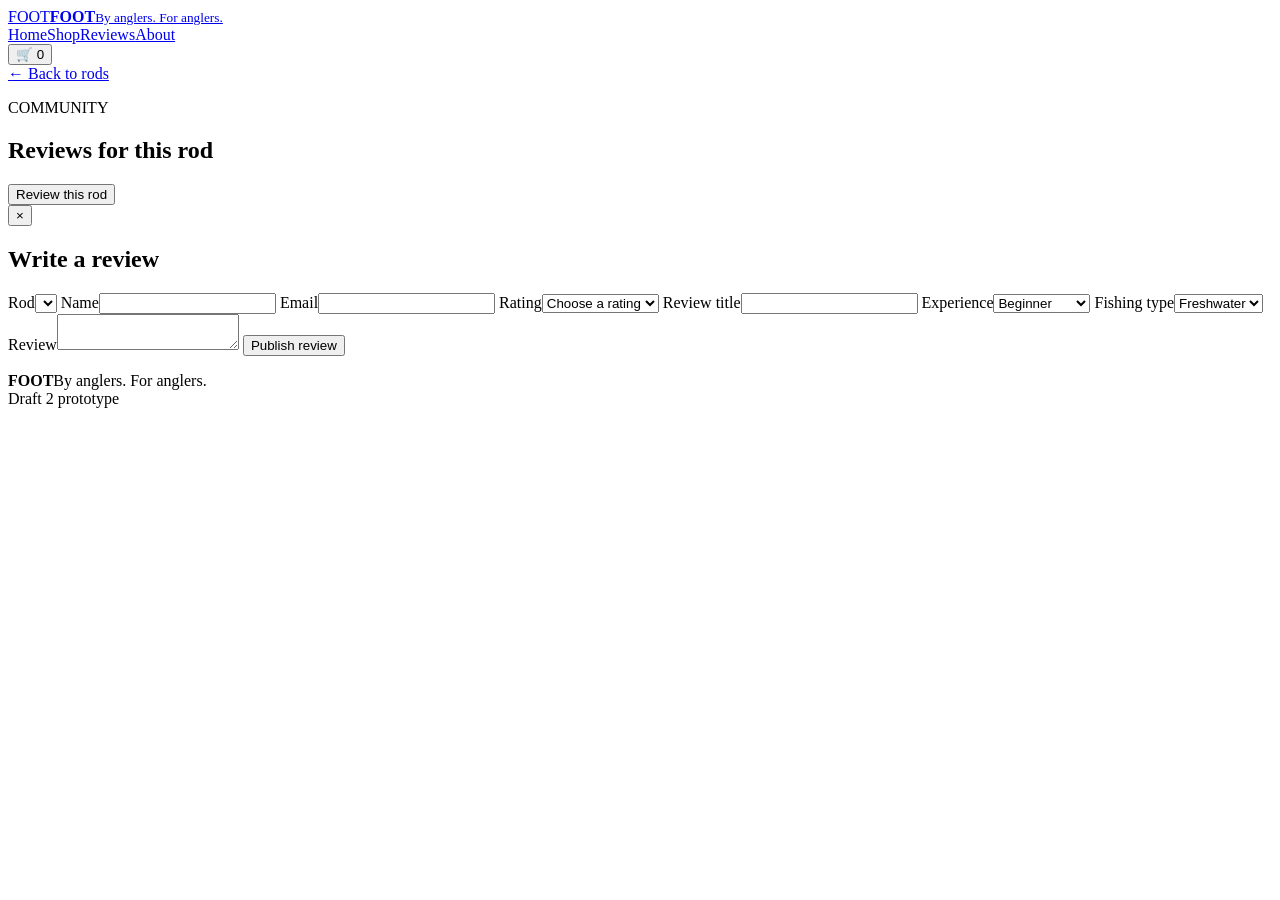
==== product.html @ 67516dcf "Add product.html for product details and reviews" ====
<!doctype html>
<html lang="en">
<head>
  <meta charset="utf-8">
  <meta name="viewport" content="width=device-width,initial-scale=1">
  <title>FOOT Product</title>
  <meta name="description" content="FOOT product page — product details, FOOT notes and angler reviews.">
  <link rel="stylesheet" href="styles.css">
</head>
<body>
<header class="site-header"><div class="container nav-wrap">
  <a class="brand" href="index.html"><span class="brand-mark">FOOT</span><span class="brand-copy"><strong>FOOT</strong><small>By anglers. For anglers.</small></span></a>
  <nav class="nav"><a href="index.html">Home</a><a href="index.html#shop">Shop</a><a href="index.html#reviews">Reviews</a><a href="index.html#about">About</a></nav>
  <button class="cart-button" id="cart-button" type="button">🛒 <span id="cart-count">0</span></button>
</div></header>

<main class="product-page"><div class="container">
  <a class="back-link" href="index.html#shop">← Back to rods</a>
  <div id="product-details" class="product-detail-grid"></div>

  <section class="product-reviews-section" id="product-reviews">
    <div class="section-heading"><div><p class="eyebrow">COMMUNITY</p><h2>Reviews for this rod</h2></div><button class="btn primary" id="product-review-button" type="button">Review this rod</button></div>
    <div id="product-review-summary"></div>
    <div id="product-review-list" class="review-list"></div>
  </section>
</div></main>

<div class="modal hidden" id="review-modal" role="dialog" aria-modal="true" aria-labelledby="review-modal-title">
  <div class="modal-background" data-close-modal></div>
  <div class="modal-box">
    <button class="modal-close" data-close-modal type="button" aria-label="Close">×</button>
    <h2 id="review-modal-title">Write a review</h2>
    <form id="review-form">
      <label for="review-product">Rod</label><select id="review-product" required></select>
      <label for="review-name">Name</label><input id="review-name" maxlength="60" required>
      <label for="review-email">Email</label><input id="review-email" type="email" required>
      <label for="review-rating">Rating</label><select id="review-rating" required><option value="">Choose a rating</option><option value="5">★★★★★ 5</option><option value="4">★★★★☆ 4</option><option value="3">★★★☆☆ 3</option><option value="2">★★☆☆☆ 2</option><option value="1">★☆☆☆☆ 1</option></select>
      <label for="review-title">Review title</label><input id="review-title" maxlength="80" required>
      <label for="review-experience">Experience</label><select id="review-experience" required><option>Beginner</option><option>Intermediate</option><option>Pro</option></select>
      <label for="review-type">Fishing type</label><select id="review-type" required><option>Freshwater</option><option>Saltwater</option><option>Both</option></select>
      <label for="review-body">Review</label><textarea id="review-body" maxlength="1200" required></textarea>
      <button class="btn primary full" type="submit">Publish review</button>
      <p class="form-message" id="review-message"></p>
    </form>
  </div>
</div>

<footer class="footer"><div class="container footer-content"><div><strong>FOOT</strong><span>By anglers. For anglers.</span></div><div>Draft 2 prototype</div></div></footer>
<script src="products.js"></script><script src="app.js"></script>
</body>
</html>
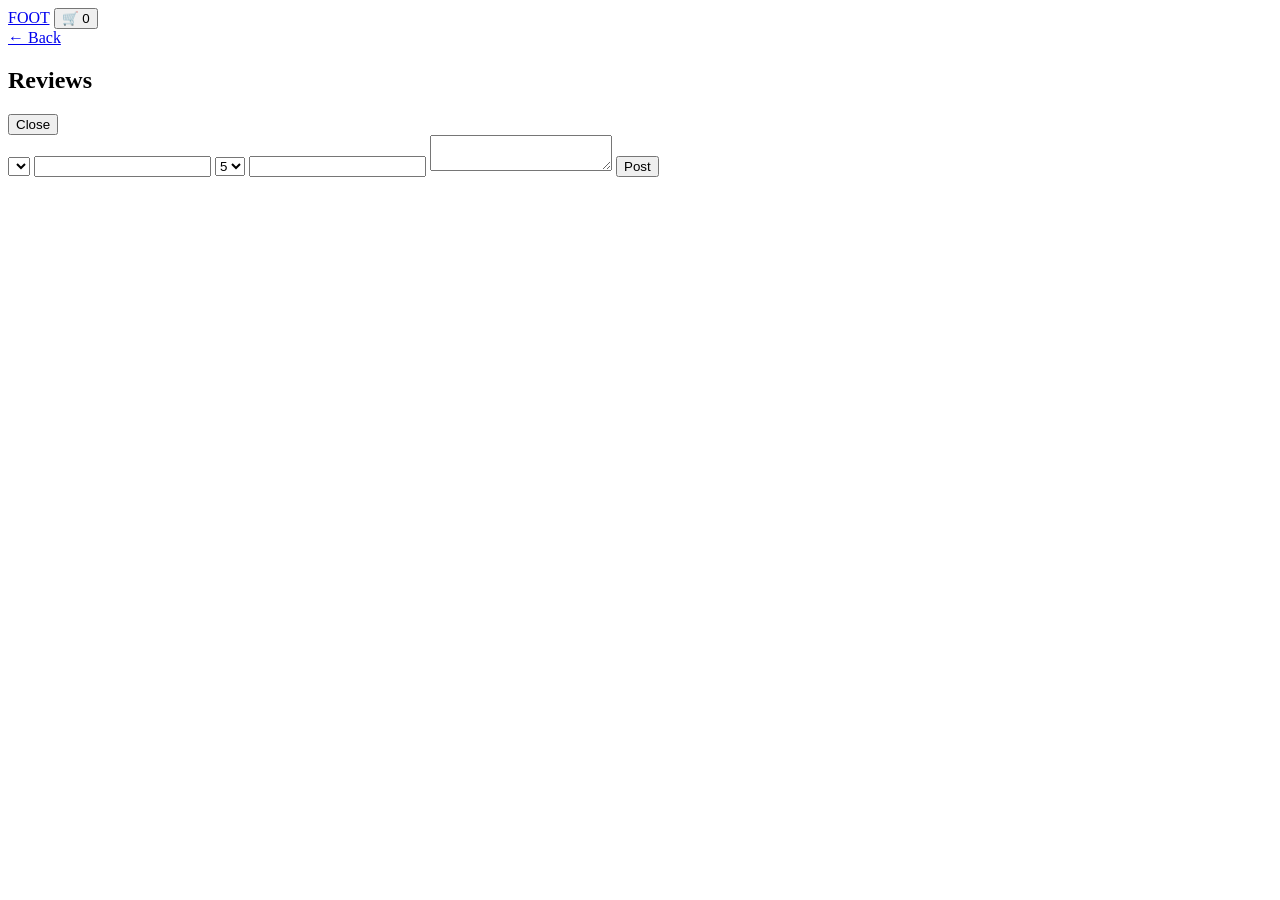
==== commit 265b4f5f: "Update product.html" ====
--- a/product.html
+++ b/product.html
@@ -1,51 +1,50 @@
 <!doctype html>
-<html lang="en">
+<html>
 <head>
   <meta charset="utf-8">
   <meta name="viewport" content="width=device-width,initial-scale=1">
   <title>FOOT Product</title>
-  <meta name="description" content="FOOT product page — product details, FOOT notes and angler reviews.">
   <link rel="stylesheet" href="styles.css">
 </head>
 <body>
-<header class="site-header"><div class="container nav-wrap">
-  <a class="brand" href="index.html"><span class="brand-mark">FOOT</span><span class="brand-copy"><strong>FOOT</strong><small>By anglers. For anglers.</small></span></a>
-  <nav class="nav"><a href="index.html">Home</a><a href="index.html#shop">Shop</a><a href="index.html#reviews">Reviews</a><a href="index.html#about">About</a></nav>
-  <button class="cart-button" id="cart-button" type="button">🛒 <span id="cart-count">0</span></button>
-</div></header>
 
-<main class="product-page"><div class="container">
-  <a class="back-link" href="index.html#shop">← Back to rods</a>
-  <div id="product-details" class="product-detail-grid"></div>
+<header class="site-header">
+  <div class="container nav-wrap">
+    <a href="index.html" class="brand">FOOT</a>
+    <button id="cart-button">🛒 <span id="cart-count">0</span></button>
+  </div>
+</header>
 
-  <section class="product-reviews-section" id="product-reviews">
-    <div class="section-heading"><div><p class="eyebrow">COMMUNITY</p><h2>Reviews for this rod</h2></div><button class="btn primary" id="product-review-button" type="button">Review this rod</button></div>
-    <div id="product-review-summary"></div>
-    <div id="product-review-list" class="review-list"></div>
-  </section>
-</div></main>
+<main class="section">
+  <div class="container">
+    <a href="index.html#shop">← Back</a>
+    <div id="product-details"></div>
 
-<div class="modal hidden" id="review-modal" role="dialog" aria-modal="true" aria-labelledby="review-modal-title">
-  <div class="modal-background" data-close-modal></div>
+    <h2>Reviews</h2>
+    <div id="product-review-list"></div>
+  </div>
+</main>
+
+<div class="modal hidden" id="review-modal">
   <div class="modal-box">
-    <button class="modal-close" data-close-modal type="button" aria-label="Close">×</button>
-    <h2 id="review-modal-title">Write a review</h2>
+    <button data-close-modal>Close</button>
+
     <form id="review-form">
-      <label for="review-product">Rod</label><select id="review-product" required></select>
-      <label for="review-name">Name</label><input id="review-name" maxlength="60" required>
-      <label for="review-email">Email</label><input id="review-email" type="email" required>
-      <label for="review-rating">Rating</label><select id="review-rating" required><option value="">Choose a rating</option><option value="5">★★★★★ 5</option><option value="4">★★★★☆ 4</option><option value="3">★★★☆☆ 3</option><option value="2">★★☆☆☆ 2</option><option value="1">★☆☆☆☆ 1</option></select>
-      <label for="review-title">Review title</label><input id="review-title" maxlength="80" required>
-      <label for="review-experience">Experience</label><select id="review-experience" required><option>Beginner</option><option>Intermediate</option><option>Pro</option></select>
-      <label for="review-type">Fishing type</label><select id="review-type" required><option>Freshwater</option><option>Saltwater</option><option>Both</option></select>
-      <label for="review-body">Review</label><textarea id="review-body" maxlength="1200" required></textarea>
-      <button class="btn primary full" type="submit">Publish review</button>
-      <p class="form-message" id="review-message"></p>
+      <select id="review-product"></select>
+      <input id="review-name" required>
+      <select id="review-rating">
+        <option value="5">5</option>
+        <option value="4">4</option>
+        <option value="3">3</option>
+      </select>
+      <input id="review-title" required>
+      <textarea id="review-body"></textarea>
+      <button type="submit">Post</button>
     </form>
   </div>
 </div>
 
-<footer class="footer"><div class="container footer-content"><div><strong>FOOT</strong><span>By anglers. For anglers.</span></div><div>Draft 2 prototype</div></div></footer>
-<script src="products.js"></script><script src="app.js"></script>
+<script src="products.js"></script>
+<script src="app.js"></script>
 </body>
 </html>
